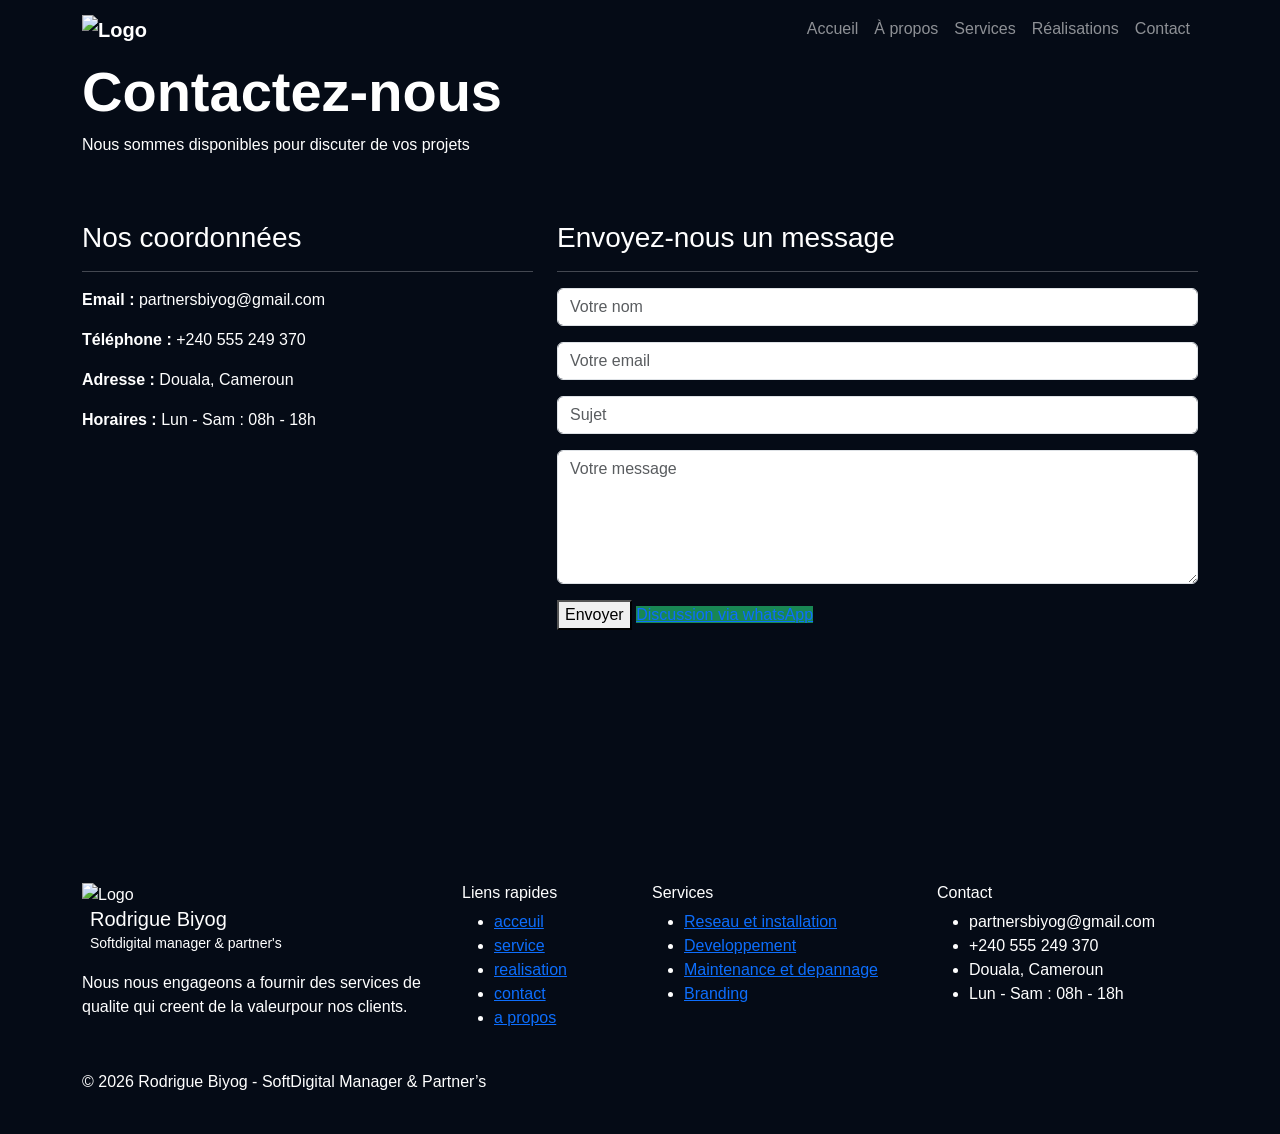
==== contact.html @ ac566014 "Add files via upload" ====
<!DOCTYPE html>
<html lang="fr">
<head>
    <meta charset="UTF-8">
    <meta name="viewport" content="width=device-width, initial-scale=1.0">
    <title>Rodrigue Biyog</title>
    <link href="style.css" rel="stylesheet"> 
    <!-- Bootstrap -->
    <link href="https://cdn.jsdelivr.net/npm/bootstrap@5.3.3/dist/css/bootstrap.min.css" rel="stylesheet">
    <script src="https://cdn.jsdelivr.net/npm/bootstrap@5.3.0/dist/js/bootstrap.bundle.min.js"></script>
    <style>
        body {
    background: #050b16;
    color: white;
    font-family: Arial, sans-serif;
}
    </style>
</head>
<body>
    <nav class="navbar navbar-expand-lg navbar-dark">
        <div class="container">
            <a class="navbar-brand fw-bold" href="#">
                <img src="logo.jpg" class="logo" alt="Logo">
               
            </a>
    
            <button class="navbar-toggler" type="button" data-bs-toggle="collapse" data-bs-target="#menu">
                <span class="navbar-toggler-icon"></span>
            </button>
    
            <div class="collapse navbar-collapse" id="menu">
                <ul class="navbar-nav ms-auto ">
                    <li class="nav-item"><a class="nav-link" href="index.html">Accueil</a></li>
                    <li class="nav-item"><a class="nav-link" href="propos.html">À propos</a></li>
                    <li class="nav-item"><a class="nav-link" href="service.html">Services</a></li>
                    <li class="nav-item"><a class="nav-link" href="realisation.html">Réalisations</a></li>
                    <li class="nav-item"><a class="nav-link" href="contact.html">Contact</a></li>
                </ul>
            </div>
        </div>
    </nav>

    <section class="banner-contact"> 
        <div class="container"> 
            <h1 class="display-4 fw-bold">Contactez-nous</h1> 
            <p>Nous sommes disponibles pour discuter de vos projets</p> 
        </div> 
    </section> 
 
    <!-- CONTACT --> 
    <section class="py-5"> 
        <div class="container"> 
            <div class="row g-4"> 
 
                <!-- INFOS --> 
                <div class="col-md-5"> 
                    <div class="contact-box"> 
                        <h3>Nos coordonnées</h3> 
                        <hr> 
 
                        <p><strong>Email :</strong> partnersbiyog@gmail.com</p> 
                        <p><strong>Téléphone :</strong> +240 555 249 370</p> 
                        <p><strong>Adresse :</strong> Douala, Cameroun</p> 
                        <p><strong>Horaires :</strong> Lun - Sam : 08h - 18h</p> 
                    </div> 
                </div> 
 
                <!-- FORM --> 
                <div class="col-md-7"> 
                    <div class="contact-box"> 
                        <h3>Envoyez-nous un message</h3> 
                        <hr> 
                       
                        <form method="POST"  action="contact.php"> 
                                                    
                            <div class="mb-3"> 
                                <input type="text" name="nom" class="form-control" placeholder="Votre nom"> 
                            </div> 
 
                            <div class="mb-3"> 
                                <input type="email" name="email" class="form-control" placeholder="Votre email"> 
                            </div> 
 
                            <div class="mb-3"> 
                                <input type="text" name="sujet" class="form-control" placeholder="Sujet"> 
                            </div> 
 
                            <div class="mb-3"> 
                                <textarea class="form-control" name="message" rows="5" placeholder="Votre message"></textarea> 
                            </div> 
 
                            <button class="btn-custom-contact"><i class="fas fa-mail"></i> Envoyer</button> 
                            <a href="https://wa.me/240555249370?text=bonjour%20je%20veux%20plus%20d'informations" target="_brank" class="btn-custom-contact bg-success">
                            <i class="fas fa-whatsApp"></i>
                            Discussion via whatsApp</a>
                        </form> 
                    </div> 
                </div> 
 
            </div> 
 
            <!-- MAP --> 
            <div class="mt-5"> 
                <iframe  
                    src="https://www.google.com/maps?q=Douala,Cameroun&output=embed" allowfullscreen> 
                </iframe> 
            </div> 
        </div> 
    </section> 
    


    <footer class="footer-section"> 
        <div class="container">
            <div class="row">
                <div class="col-md-4 mb-4">
                <img src="logo.jpg" class="logo-footer" alt="Logo">
                    <div class="footer-logo d-flex align-items-center mb-3">
                        <div class="ms-2">
                            <h5 class="mb-0 text-white">Rodrigue Biyog</h5>
                            <small>Softdigital manager & partner's</small>
                        </div>
                    </div>
    
                    <p class="footer-text">
                        Nous nous engageons a fournir des services de qualite qui creent de la valeurpour nos clients.
                    </p>
                </div>
                <div class="col-md-2 mb-4">
                    <h6>Liens rapides</h6>
                    <ul class="footer-links" >
                        <li><a href="">acceuil</a></li>
                        <li><a href="">service</a></li>
                        <li><a href="">realisation</a></li>
                        <li><a href="">contact</a></li>
                        <li><a href="">a propos</a></li>
                    </ul>
                </div>
                <div class="col-md-3 mb-4">
                    <h6>Services</h6>
                    <ul class="footer-links" >
                        <li><a href="">Reseau et installation</a></li>
                        <li><a href="">Developpement</a></li>
                        <li><a href="">Maintenance et depannage</a></li>
                        <li><a href="">Branding</a></li>
                    </ul>
                </div>
                <div class="col-md-3 mb-4">
                    <h6>Contact</h6>
                    <ul class="footer-links" >
                        <li>partnersbiyog@gmail.com</li>
                        <li>+240 555 249 370</li>
                        <li>Douala, Cameroun</li>
                        <li> Lun - Sam : 08h - 18h</li>
                    </ul>
                </div>
                
            </div>
            <div class="footer-bottom d-flex text-center align-items-center mb-4">
                <p class="text-center ">© 2026 Rodrigue Biyog - SoftDigital Manager & Partner’s</p>
    
                <div class="social-icons">
                    <a href=""><i class="fas fa-facebook-f"></i></a>
                    <a href=""><i class="fas fa-linkedin-in"></i></a>
                    <a href=""><i class="fas fa-whatsapp"></i></a>
                </div>
           </div>
        </div>
    </footer> 

</body>
</html>
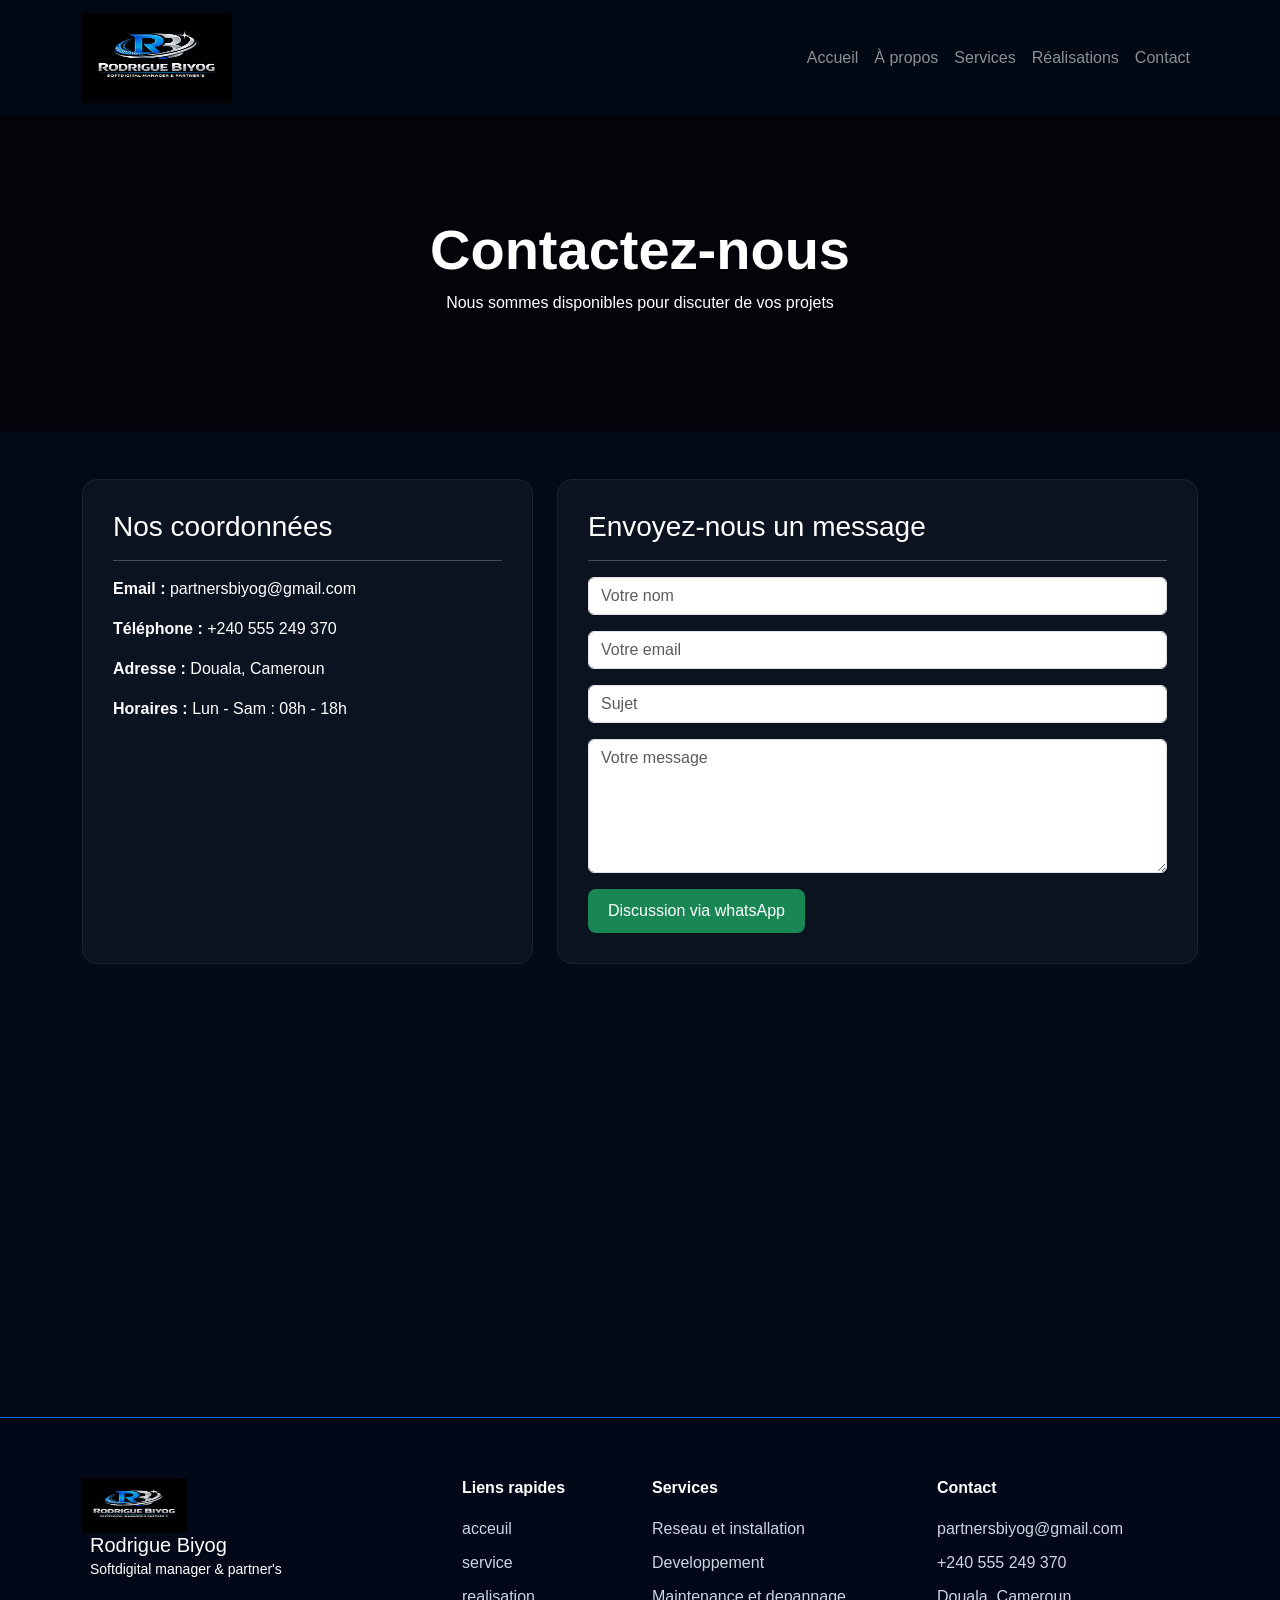
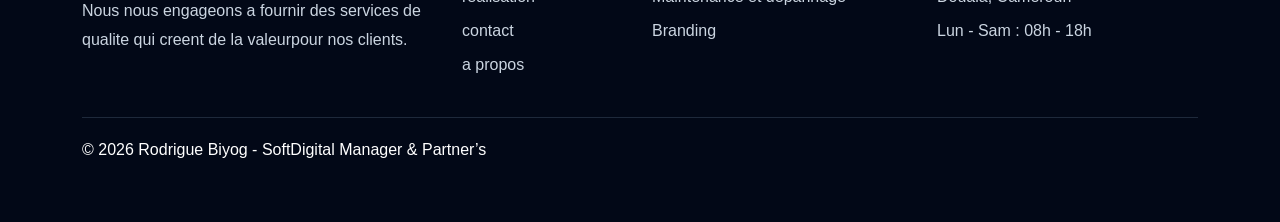
==== commit dd05df30: "Fix HTML encoding issues in contact.html" ====
--- a/contact.html
+++ b/contact.html
@@ -89,7 +89,7 @@
                                 <textarea class="form-control" name="message" rows="5" placeholder="Votre message"></textarea> 
                             </div> 
  
-                            <button class="btn-custom-contact"><i class="fas fa-mail"></i> Envoyer</button> 
+                            <!-- <button class="btn-custom-contact"><i class="fas fa-mail"></i> Envoyer</button>  -->
                             <a href="https://wa.me/240555249370?text=bonjour%20je%20veux%20plus%20d'informations" target="_brank" class="btn-custom-contact bg-success">
                             <i class="fas fa-whatsApp"></i>
                             Discussion via whatsApp</a>
@@ -169,4 +169,4 @@
     </footer> 
 
 </body>
-</html>+</html>
--- a/style.css
+++ b/style.css
@@ -0,0 +1,293 @@
+body {
+    background: #050b16;
+    color: white;
+    font-family: Arial, sans-serif;
+}
+/* navbar */
+.navbar {
+    background: #000814;
+}
+
+.logo {
+    height: 90px;
+    width: 150px;
+}
+.footer {
+    background: #000814;
+    padding: 30px 0;
+    margin-top: 60px;
+}
+@media (max-width:760px){
+    .navbar-brand{
+        margin-right: 0;
+    }
+    .navbar-nav{
+        text-align: center;
+    }
+    #menu{
+        justify-content:center;
+        flex-direction:column;
+    }
+
+}
+/* home */
+.hero {
+    padding: 100px 0;
+}
+.text{
+    font-size: 18px;
+}
+
+.hero h1 {
+    font-size: 60px;
+    font-weight: bold;
+}
+
+.hero span {
+    color: #0d6efd;
+}
+
+.btn-custom {
+    background: #0d6efd;
+    color: white;
+    padding: 12px 25px;
+    border-radius: 8px;
+    text-decoration: none;
+}
+
+.card-custom {
+    background: #0b1220;
+    border: 1px solid #1a2333;
+    border-radius: 15px;
+    padding: 30px;
+    transition: 0.3s;
+    height: 100%;
+}
+.card-customs {
+    background: #0b1220;
+    border: 1px solid #1a2333;
+    border-radius: 15px;
+    padding: 30px;
+    transition: 0.3s;
+    height: 30%;
+    a{
+        margin-left: 61%;
+    }
+}
+
+.card-customs:hover {
+    transform: translateY(-5px);
+    border-color: #0d6efd;
+}
+.card-custom:hover{
+    transform: translateY(-5px);
+    border-color: #0d6efd;
+}
+
+.section-title {
+    font-size: 40px;
+    font-weight: bold;
+    margin-bottom: 40px;
+}
+
+.hero-img {
+    border-radius: 20px;
+    width: 100%;
+}
+
+/* contact */
+.banner-contact { 
+background: linear-gradient(rgba(0,0,0,0.6), rgba(0,0,0,0.6)), 
+url('https://images.unsplash.com/photo-1521737604893-d14cc237f11d'); 
+background-size: cover; 
+background-position: center; 
+    padding: 100px 0; 
+    text-align: center; 
+} 
+
+.contact-box { 
+    background: #0b1220; 
+    border: 1px solid #1a2333; 
+    border-radius: 15px; 
+    padding: 30px; 
+    height: 100%; 
+} 
+
+.form-control { 
+    background: #111827; 
+    border: 1px solid #1f2937; 
+    color: white; 
+} 
+
+.form-control:focus { 
+    background: #111827; 
+    color: white; 
+    border-color: #0d6efd; 
+    box-shadow: none; 
+} 
+
+.btn-custom { 
+    background: #0d6efd; 
+    color: white; 
+    padding: 12px; 
+    border-radius: 8px; 
+    border: none; 
+    width: 100%; 
+} 
+
+iframe { 
+    border-radius: 15px; 
+    width: 100%; 
+    height: 350px; 
+} 
+
+/* realisation */
+
+
+.banner { 
+    background: linear-gradient(rgba(0,0,0,0.7), rgba(0,0,0,0.7)), 
+    url('https://images.unsplash.com/photo-1497366754035-f200968a6e72'); 
+    background-size: cover; 
+    background-position: center; 
+    padding: 100px 0; 
+    text-align: center; 
+} 
+
+.project-card { 
+    background: #0b1220; 
+    border: 1px solid #1a2333; 
+    border-radius: 15px; 
+    overflow: hidden; 
+    transition: 0.3s; 
+    height: 100%; 
+} 
+
+.project-card:hover { 
+    transform: translateY(-5px); 
+    border-color: #0d6efd; 
+} 
+
+.project-card img { 
+    width: 100%; 
+    height: 230px; 
+    object-fit: cover; 
+} 
+
+.project-content { 
+    padding: 20px; 
+} 
+
+.btn-custom-contact { 
+    background: #0d6efd; 
+    color: white; 
+    padding: 10px 20px; 
+    border-radius: 8px; 
+    text-decoration: none; 
+    display: inline-block; 
+} 
+
+.cta { 
+    background: #0b1220; 
+    padding: 50px; 
+    border-radius: 20px; 
+    margin-top: 60px; 
+    
+    a{
+        margin-left: 80%;
+    }
+} 
+
+/* propos */
+.banner-propos { 
+    background: linear-gradient(rgba(0,0,0,0.6), rgba(0,0,0,0.6)), 
+    url('https://images.unsplash.com/photo-1521737604893-d14cc237f11d'); 
+    background-size: cover; 
+    background-position: center; 
+    padding: 100px 0; 
+    text-align: center; 
+} 
+
+.about-img { 
+    border-radius: 20px; 
+    width: 100%; 
+} 
+
+/* service */
+
+
+.banner-service { 
+    background: linear-gradient(rgba(0,0,0,0.7), rgba(0,0,0,0.7)), 
+    url('https://images.unsplash.com/photo-1552664730-d307ca884978'); 
+    background-size: cover; 
+    background-position: center; 
+    padding: 100px 0; 
+    text-align: center; 
+} 
+    .service-card { 
+        background: #0b1220; 
+        border: 1px solid #1a2333; 
+        border-radius: 15px; 
+        padding: 30px; 
+        transition: 0.3s; 
+        height: 100%; 
+    } 
+    .service{
+        background: grey;
+        
+    }
+    .service-card:hover { 
+        transform: translateY(-5px); 
+        border-color: #0d6efd; 
+    } 
+
+    /* footer */
+.footer-section{
+    background: #020817;
+    color: #fff;
+    padding: 60px 0 20px;
+    border-top:1px solid  #0d6efd;
+}
+.logo-footer{
+    height: 55px;
+    width: 105px ;
+}
+.footer-section h6{
+color: white;
+margin-bottom: 20px;
+font-weight: bold;
+}
+.footer-text{
+color: #cbd5e1;
+line-height: 1.8;
+}
+.footer-links{
+list-style: none;
+padding: 0;
+
+li{
+    margin-bottom: 10px;
+    color: #cbd5e1;
+}
+a{
+    color: #cbd5e1;
+    text-decoration: none;
+    transition: 0.3s;
+}
+a:hover{
+    color: #0d6efd;
+}
+}
+.footer-bottom{
+border-top: 1px solid #1e293b;
+padding-top: 20px;
+}
+.social-icons a {
+color: white;
+margin-left: 15px;
+font-size: 18px;
+transition: 0.3s;
+
+a:hover{
+    color: #0d6efd;
+}
+}
